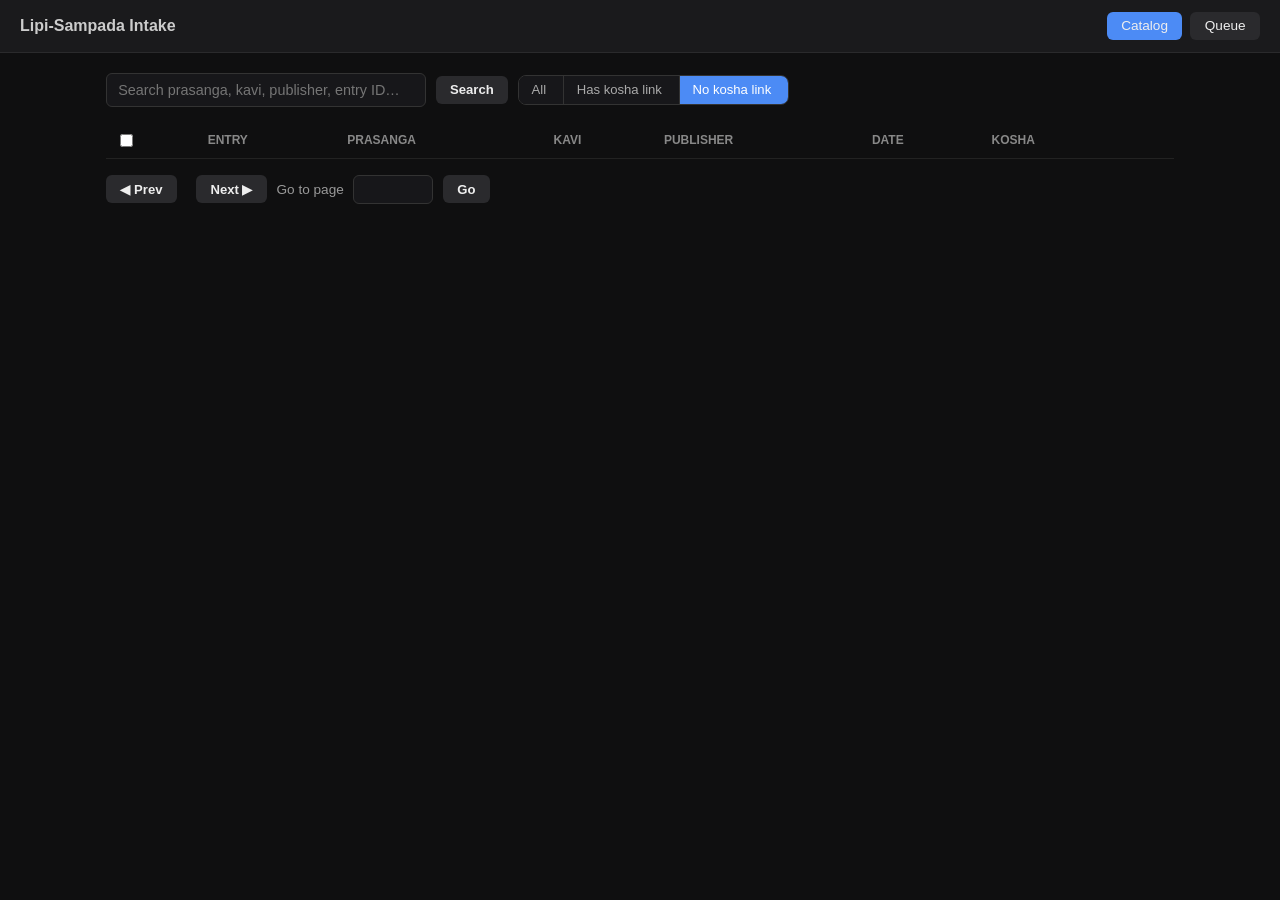
==== src/lipisampada/intake_static/index.html @ 929ddbeb "Add PDF intake/OCR queue app, multi-book review platform, and page editor - Phase A intake app: cata" ====
<!doctype html>
<html lang="en">
<head>
<meta charset="utf-8">
<meta name="viewport" content="width=device-width, initial-scale=1">
<title>Lipi-Sampada Intake</title>
<style>
  * { box-sizing: border-box; }
  body {
    font-family: -apple-system, "Segoe UI", sans-serif;
    background: #0f0f10; color: #eee; margin: 0;
  }
  header {
    display: flex; justify-content: space-between; align-items: center;
    padding: 0.75rem 1.25rem; background: #1a1a1c; border-bottom: 1px solid #2a2a2c;
  }
  header h1 { font-size: 1rem; margin: 0; color: #ccc; font-weight: 600; }
  nav { display: flex; gap: 0.5rem; }
  nav button {
    background: #2a2a2d; color: #eee; border: none; padding: 0.4rem 0.9rem;
    border-radius: 6px; cursor: pointer; font-size: 0.85rem;
  }
  nav button.active { background: #4c8bf5; }

  main { max-width: 1100px; margin: 0 auto; padding: 1.25rem 1rem 4rem; }
  section[hidden] { display: none; }
  header[hidden] { display: none; }

  input[type=text] {
    padding: 0.5rem 0.7rem; border-radius: 6px; border: 1px solid #333;
    background: #17171a; color: #eee; font-size: 0.9rem; width: 320px;
  }
  .btn {
    padding: 0.4rem 0.9rem; border-radius: 6px; border: none; cursor: pointer;
    font-size: 0.82rem; font-weight: 600; background: #2a2a2d; color: #eee;
  }
  .btn-primary { background: #4c8bf5; color: white; }
  .btn:disabled { opacity: 0.4; cursor: default; }

  table { width: 100%; border-collapse: collapse; margin-top: 1rem; font-size: 0.85rem; }
  th, td { text-align: left; padding: 0.5rem 0.6rem; border-bottom: 1px solid #222; }
  th { color: #888; font-weight: 600; font-size: 0.75rem; text-transform: uppercase; }
  tr:hover { background: #17171a; }

  .status-pill { padding: 0.15rem 0.55rem; border-radius: 999px; font-size: 0.72rem; background: #2a2a2d; }
  .status-pill.done { background: #173a1c; color: #7ee08a; }
  .status-pill.failed { background: #3a1a1a; color: #e08a8a; }
  .status-pill.awaiting_review, .status-pill.paused { background: #3a341a; color: #e0c060; }
  .status-pill.ocr_running, .status-pill.rasterizing, .status-pill.downloading { background: #1a3a4a; color: #7ab8ff; }

  #preview-modal, #progress-modal {
    position: fixed; inset: 0; background: rgba(0,0,0,0.75); display: flex;
    align-items: center; justify-content: center; z-index: 30;
  }
  #preview-modal[hidden], #progress-modal[hidden] { display: none; }
  .modal-card {
    background: #1a1a1c; border-radius: 10px; padding: 1rem; width: min(90vw, 900px);
    max-height: 90vh; overflow: auto;
  }
  .modal-card h2 { margin: 0 0 0.75rem; font-size: 1rem; }
  .modal-close { float: right; background: none; border: none; color: #999; font-size: 1.3rem; cursor: pointer; }
  #preview-frame { width: 100%; height: 70vh; border: none; border-radius: 6px; }

  #progress-grid { display: flex; flex-wrap: wrap; gap: 0.5rem; margin-top: 0.75rem; max-height: 60vh; overflow: auto; }
  .progress-thumb {
    width: 90px; cursor: pointer; border: 2px solid #333; border-radius: 6px; overflow: hidden;
    background: #000; position: relative;
  }
  .progress-thumb img { width: 100%; height: 110px; object-fit: cover; display: block; opacity: 0.55; }
  .progress-thumb.done img { opacity: 1; }
  .progress-thumb.done { border-color: #2f7d3f; }
  .progress-thumb .thumb-label { font-size: 0.65rem; text-align: center; padding: 0.15rem; color: #999; }
  .progress-thumb.done .thumb-label { color: #7ee08a; }
  #progress-summary { font-size: 0.85rem; color: #999; margin-bottom: 0.25rem; }
  #progress-text-panel {
    margin-top: 0.75rem; background: #17171a; border-radius: 8px; padding: 0.75rem; font-size: 0.95rem;
    max-height: 30vh; overflow: auto; white-space: pre-wrap;
  }
  #review-toolbar { display: flex; gap: 0.8rem; align-items: center; margin: 0.75rem 0; flex-wrap: wrap; font-size: 0.82rem; color: #999; }
  #review-toolbar label { display: flex; align-items: center; gap: 0.4rem; }
  #page-canvas { background: #333; border-radius: 6px; cursor: crosshair; max-width: 100%; }
  #review-pages-strip { display: flex; gap: 0.4rem; flex-wrap: wrap; margin-top: 0.75rem; }
  .page-thumb {
    flex: 0 0 auto; width: 44px; height: 44px; border-radius: 4px; border: 2px solid #333;
    display: flex; align-items: center; justify-content: center; font-size: 0.75rem; color: #999; cursor: pointer;
  }
  .page-thumb.approved { border-color: #2f7d3f; color: #7ee08a; background: rgba(47,125,63,0.12); }
  .page-thumb.current { border-color: #4c8bf5; color: #fff; }

  .filters { display: flex; gap: 0.6rem; align-items: center; flex-wrap: wrap; }
  .seg { display: inline-flex; border: 1px solid #333; border-radius: 8px; overflow: hidden; }
  .seg button { background: #17171a; color: #aaa; border: none; padding: 0.42rem 0.8rem; font-size: 0.82rem; cursor: pointer; border-right: 1px solid #333; }
  .seg button:last-child { border-right: none; }
  .seg button.active { background: #4c8bf5; color: #fff; }
  .seg button small { opacity: 0.75; margin-left: 0.25rem; }
  #bulk-bar { position: sticky; top: 0; z-index: 5; background: #1d2a44; border: 1px solid #2f4a7a; border-radius: 8px; padding: 0.5rem 0.8rem; margin-top: 0.8rem; display: flex; gap: 0.8rem; align-items: center; font-size: 0.85rem; }
  #bulk-bar[hidden] { display: none; }
  .pager { display: flex; gap: 0.6rem; align-items: center; margin-top: 1rem; font-size: 0.85rem; color: #999; flex-wrap: wrap; }
  .pager input { width: 5rem; padding: 0.35rem 0.5rem; }
  td.actions { white-space: nowrap; }
  #view-catalog td:nth-child(5), #view-catalog td:nth-child(4) { font-size: 0.76rem; color: #9a9aa0; max-width: 260px; }
  td.actions .btn { margin-right: 0.3rem; }
  .kosha-yes { color: #7ee08a; } .kosha-no { color: #666; }
  .src-tag { font-size: 0.65rem; color: #9aa; border: 1px solid #333; border-radius: 4px; padding: 0 0.3rem; margin-left: 0.3rem; }
  .btn-add { background: #1f4a2a; color: #7ee08a; }
  .nav-badge { background: #e0a030; color: #111; border-radius: 999px; padding: 0 0.45rem; margin-left: 0.4rem; font-size: 0.72rem; font-weight: 700; }
  .nav-badge[hidden] { display: none; }
  #queue-banner { background: #3a341a; border: 1px solid #6a5a20; color: #f0d070; border-radius: 8px; padding: 0.6rem 0.9rem; margin-bottom: 0.8rem; font-size: 0.88rem; display: flex; gap: 0.8rem; align-items: center; }
  #queue-banner[hidden] { display: none; }
  #preview-links { display: flex; gap: 0.5rem; margin-bottom: 0.6rem; }
  #preview-links .btn.active { background: #4c8bf5; color: #fff; }
  /* #view-editor is a full page (not a popup): shown in place of <header>/<main>, which are
     hidden while it's open, so it gets the entire browser viewport. */
  #view-editor { display: flex; flex-direction: column; height: 100vh; }
  #view-editor[hidden] { display: none; }
  .ed-topbar {
    display: flex; align-items: center; gap: 0.9rem; padding: 0.6rem 1rem; background: #1a1a1c;
    border-bottom: 1px solid #2a2a2c; flex-wrap: wrap;
  }
  .ed-topbar h2 { margin: 0; font-size: 0.95rem; flex: 1 1 auto; min-width: 0; overflow: hidden; text-overflow: ellipsis; white-space: nowrap; }
  /* page strip: a full-width bar pinned to the bottom, not squeezed into the top bar */
  #review-pages-strip {
    display: flex; gap: 0.3rem; flex-wrap: nowrap; overflow-x: auto; flex: 0 0 auto;
    padding: 0.5rem 1rem; background: #1a1a1c; border-top: 1px solid #2a2a2c;
  }
  .ed-toolbar {
    display: flex; gap: 1.1rem; flex-wrap: wrap; align-items: center; padding: 0.55rem 1rem;
    background: #17171a; border-bottom: 1px solid #262629;
  }
  .ed-tool-group { display: flex; gap: 0.35rem; align-items: center; flex-wrap: wrap; }
  .ed-tool-label { font-size: 0.7rem; color: #8a8a90; text-transform: uppercase; letter-spacing: 0.04em; margin-right: 0.15rem; }
  .ed-toolbar .btn, .ed-toolbar #region-list .chip-btn { font-size: 0.78rem; padding: 0.3rem 0.6rem; }
  .ed-spin-btn { padding: 0.3rem 0.5rem; line-height: 1; }
  #crop-angle-label { font-size: 0.78rem; color: #ccc; min-width: 3.2em; text-align: center; display: inline-block; }
  #region-list { display: flex; flex-wrap: wrap; gap: 0.3rem; }
  .chip-btn { background: #24242a; color: #ddd; border: 1px solid #333; border-radius: 6px; cursor: pointer; }
  .chip-btn.active { background: #1d3a6e; border-color: #4c8bf5; color: #fff; }
  .chip-btn small { color: #9aa; }
  .ed-body { flex: 1 1 auto; display: flex; align-items: stretch; min-height: 0; gap: 0.5rem; padding: 0.6rem; }
  .ed-nav-btn {
    flex: 0 0 auto; width: 3rem; align-self: stretch; border: none; border-radius: 8px;
    background: #17171a; color: #8fa0c8; font-size: 1.4rem; cursor: pointer;
  }
  .ed-nav-btn:hover:not(:disabled) { background: #1d2a44; color: #fff; }
  .ed-nav-btn:disabled { opacity: 0.3; cursor: default; }
  #ed-canvas-col { flex: 1 1 auto; min-width: 220px; display: flex; flex-direction: column; align-items: center; overflow: auto; }
  .ed-hint { font-size: 0.78rem; color: #8a8a90; margin-bottom: 0.4rem; align-self: flex-start; }
  #ed-canvas-col canvas { touch-action: none; }
  /* The boundary between the canvas and the right panel is a dedicated drag handle (.ed-splitter),
     not just a resize grip on the panel's corner - grab it anywhere along its height. It sets
     #ed-right-resize's width directly and re-fits the canvas (editor.js), so both sides settle at
     whatever split feels comfortable. */
  .ed-splitter { flex: 0 0 7px; align-self: stretch; cursor: col-resize; position: relative; background: #17171a; border-radius: 3px; }
  .ed-splitter:hover, .ed-splitter.dragging { background: #2a3f66; }
  .ed-splitter::after { content: ""; position: absolute; left: 50%; top: 50%; transform: translate(-50%, -50%); width: 2px; height: 28px; background: #444; border-radius: 2px; }
  .ed-splitter:hover::after, .ed-splitter.dragging::after { background: #7ab8ff; }
  /* Three layers, each with one job (Chromium will not let you drag-resize an element that is
     itself a flex item, so the resize target can't be .ed-right directly):
       .ed-right         - the flex item; sizes itself to whatever .ed-right-resize currently is
       .ed-right-resize  - a plain block, NOT a flex item - the splitter (and its own corner grip)
                           set this element's width/size directly
       .ed-right-inner   - the scrolling content, kept separate so its scrollbar can't compete with
                           the resize grip for the same corner pixels (same split the review app
                           uses between #page-panel and #page-panel-body) */
  .ed-right { flex: 0 0 auto; }
  .ed-right-resize { width: 480px; min-width: 280px; max-width: 1000px; height: 100%; overflow: hidden; resize: horizontal; }
  .ed-right-inner { display: flex; flex-direction: column; gap: 0.7rem; height: 100%; overflow-y: auto; overflow-x: hidden; padding-right: 0.3rem; }
  @media (max-width: 1000px) {
    .ed-body { flex-direction: column; }
    .ed-nav-btn { width: auto; align-self: center; padding: 0.4rem 1rem; }
    .ed-splitter { display: none; }
    .ed-right-resize { resize: none !important; width: auto !important; max-width: none !important; height: auto !important; }
  }
  .ed-block { background: #17171a; border: 1px solid #262629; border-radius: 8px; padding: 0.6rem 0.7rem; }
  .ed-block h3 { margin: 0 0 0.45rem; font-size: 0.78rem; color: #9a9aa2; text-transform: uppercase; letter-spacing: 0.04em; font-weight: 600; }
  .ed-block h3 small { text-transform: none; letter-spacing: 0; color: #e0c060; margin-left: 0.4rem; }
  .ed-row { display: flex; flex-wrap: wrap; gap: 0.35rem; margin-top: 0.4rem; }
  .ed-row .btn { font-size: 0.78rem; padding: 0.3rem 0.6rem; }
  /* Dark, not white: the page image itself is usually white paper, so a white box made it
     impossible to tell resized-but-empty space from the image growing to fill it. The image
     keeps its own border/shadow so its actual edges are always obvious against the dark box. */
  #preview-box {
    background: #232327; border-radius: 6px; min-height: 200px; min-width: 260px; height: 480px; max-height: 80vh;
    overflow: hidden; text-align: center; position: relative; resize: both;
    display: flex; align-items: center; justify-content: center;
  }
  #preview-box img { max-width: 100%; max-height: 100%; width: auto; height: auto; display: block; background: #fff; box-shadow: 0 0 0 1px #48484e, 0 4px 16px rgba(0,0,0,0.45); }
  #preview-box.loading::after { content: "updating…"; position: absolute; top: 4px; right: 6px; font-size: 0.7rem; color: #555; background: rgba(255,255,255,0.85); padding: 0 0.3rem; border-radius: 4px; }
  #preview-size { font-size: 0.7rem; color: #777; margin-top: 0.25rem; }
  .enh-row { display: grid; grid-template-columns: 5.6rem 1fr 2.6rem; gap: 0.4rem; align-items: center; font-size: 0.8rem; color: #aaa; margin: 0.25rem 0; }
  .enh-row[hidden] { display: none; }
  .enh-row input[type=range] { width: 100%; }
  .enh-row select { grid-column: 2 / 4; background: #141415; color: #eee; border: 1px solid #333; border-radius: 6px; padding: 0.3rem; }
  .ed-actions { display: flex; flex-direction: column; gap: 0.4rem; }
  #toast {
    position: fixed; bottom: 1.25rem; left: 50%; transform: translateX(-50%);
    background: #2a2a2d; color: #eee; padding: 0.6rem 1.1rem; border-radius: 8px;
    font-size: 0.85rem; opacity: 0; transition: opacity 0.2s; pointer-events: none; z-index: 40;
  }
  #toast.show { opacity: 1; }
</style>
</head>
<body>

<header>
  <h1>Lipi-Sampada Intake</h1>
  <nav>
    <button id="nav-catalog" class="active">Catalog</button>
    <button id="nav-queue">Queue<span class="nav-badge" id="queue-badge" hidden></span></button>
  </nav>
</header>

<main>
  <section id="view-catalog">
    <div class="filters">
      <input type="text" id="catalog-search" placeholder="Search prasanga, kavi, publisher, entry ID…">
      <button class="btn" id="catalog-search-btn">Search</button>
      <div class="seg" id="kosha-seg">
        <button data-kosha="any">All<small></small></button>
        <button data-kosha="has">Has kosha link<small></small></button>
        <button data-kosha="none" class="active">No kosha link<small></small></button>
      </div>
    </div>
    <div id="bulk-bar" hidden><span id="bulk-count"></span><button class="btn btn-primary" id="bulk-add">Add selected to queue</button><button class="btn" id="bulk-clear">Clear</button></div>
    <table>
      <thead><tr><th><input type="checkbox" id="select-all" title="Select all on this page"></th><th>Entry</th><th>Prasanga</th><th>Kavi</th><th>Publisher</th><th>Date</th><th>Kosha</th><th></th></tr></thead>
      <tbody id="catalog-rows"></tbody>
    </table>
    <div class="pager"><button class="btn" id="pg-prev">◀ Prev</button><span id="pg-range"></span><button class="btn" id="pg-next">Next ▶</button>
      <span>Go to page</span><input type="text" id="pg-goto" inputmode="numeric"><button class="btn" id="pg-go">Go</button></div>
  </section>

  <section id="view-queue" hidden>
    <div id="queue-banner" hidden><span id="queue-banner-text"></span><button class="btn btn-primary" id="queue-banner-btn">Review pages</button></div>
    <table>
      <thead><tr><th>#</th><th>Book</th><th>Status</th><th>Pages</th><th>Reviewed</th><th></th></tr></thead>
      <tbody id="queue-rows"></tbody>
    </table>
  </section>
</main>

<div id="progress-modal" hidden>
  <div class="modal-card" style="width:min(95vw, 1000px);">
    <button class="modal-close" id="progress-close">&times;</button>
    <h2 id="progress-title"></h2>
    <div id="progress-summary"></div>
    <div id="progress-grid"></div>
    <div id="progress-text-panel" hidden></div>
  </div>
</div>

<div id="preview-modal" hidden>
  <div class="modal-card">
    <button class="modal-close" id="preview-close">&times;</button>
    <h2 id="preview-title"></h2>
    <div id="preview-links"><button class="btn" id="pv-prati">Prati sangraha</button><button class="btn" id="pv-kosha">Kosha</button></div>
    <iframe id="preview-frame"></iframe>
    <div style="margin-top:0.75rem;">
      <button class="btn btn-primary" id="preview-enqueue">Add to queue</button>
    </div>
  </div>
</div>

<section id="view-editor" hidden>
  <div class="ed-topbar">
    <button class="btn" id="review-close">&larr; Back to queue</button>
    <h2 id="review-title"></h2>
  </div>
  <div class="ed-toolbar">
    <div class="ed-tool-group">
      <span class="ed-tool-label">Crop type</span>
      <div class="seg" id="crop-mode-seg">
        <button type="button" id="mode-simple" class="active">Simple crop</button>
        <button type="button" id="mode-freeform">Free-form / curved</button>
      </div>
      <button class="btn" id="draw-rect">Draw new rectangle</button>
    </div>
    <div class="ed-tool-group">
      <span class="ed-tool-label">Straighten</span>
      <button class="btn" id="auto-crop">Auto-crop</button><button class="btn" id="auto-dewarp">Auto-dewarp</button>
      <button class="btn" id="reset-curve">Reset curves</button><button class="btn" id="rot-left">⟲ 90°</button><button class="btn" id="rot-right">⟳ 90°</button>
    </div>
    <div class="ed-tool-group">
      <span class="ed-tool-label">Crop angle</span>
      <button class="btn ed-spin-btn" id="rot-fine-up" title="Nudge this crop's angle">&#9650;</button>
      <span id="crop-angle-label">0.0&deg;</span>
      <button class="btn ed-spin-btn" id="rot-fine-down" title="Nudge this crop's angle the other way">&#9660;</button>
    </div>
    <div class="ed-tool-group">
      <span class="ed-tool-label">Crops on this page</span>
      <div id="region-list"></div>
      <button class="btn" id="add-crop">+ Add crop</button><button class="btn" id="split-two">Split in 2</button>
      <button class="btn" id="crop-up" title="Earlier in reading order">↑</button><button class="btn" id="crop-down" title="Later in reading order">↓</button>
      <button class="btn" id="crop-delete">Delete</button>
    </div>
  </div>
  <div class="ed-body">
    <button class="ed-nav-btn" id="ed-prev" title="Previous page">&#10094;</button>
    <div id="ed-canvas-col">
      <div class="ed-hint" id="ed-hint"></div>
      <canvas id="page-canvas" width="800" height="600"></canvas>
    </div>
    <button class="ed-nav-btn" id="ed-next" title="Next page">&#10095;</button>
    <div class="ed-splitter" id="ed-splitter" title="Drag to resize"></div>
    <div class="ed-right"><div class="ed-right-resize" id="ed-right-resize"><div class="ed-right-inner">
        <section class="ed-block">
          <h3>Result (what OCR will read) <small id="preview-note"></small></h3>
          <div id="preview-box"><img id="preview-img" alt="preview of the active crop"></div>
          <div id="preview-size"></div>
        </section>
        <section class="ed-block">
          <h3>Prepare for OCR</h3>
          <div class="enh-row"><span>Brightness</span><input type="range" id="enh-brightness" min="-100" max="100" step="1"><span id="lbl-brightness"></span></div>
          <div class="enh-row"><span>Contrast</span><input type="range" id="enh-contrast" min="50" max="250" step="5"><span id="lbl-contrast"></span></div>
          <div class="enh-row"><span>Black &amp; white</span>
            <select id="enh-binarize"><option value="off">Off (keep greys)</option><option value="global">Threshold</option><option value="otsu">Automatic (Otsu)</option><option value="adaptive">Adaptive (uneven lighting)</option></select></div>
          <div class="enh-row" id="row-threshold" hidden><span>Threshold</span><input type="range" id="enh-threshold" min="0" max="255" step="1"><span id="lbl-threshold"></span></div>
          <div id="row-adaptive" hidden>
            <div class="enh-row"><span>Window</span><input type="range" id="enh-block" min="11" max="151" step="2"><span id="lbl-block"></span></div>
            <div class="enh-row"><span>Bias</span><input type="range" id="enh-c" min="0" max="40" step="1"><span id="lbl-c"></span></div>
          </div>
          <div class="ed-row"><button class="btn" id="reset-enhance">Reset</button></div>
        </section>
        <div class="ed-actions">
          <button class="btn btn-primary" id="accept-next">Accept &amp; next</button>
          <button class="btn" id="accept-all">Accept all remaining auto-crops</button>
        </div>
    </div></div></div>
  </div>
  <div id="review-pages-strip"></div>
</section>

<div id="toast"></div>

<script src="editor.js"></script>
<script>
function toast(msg) {
  const t = document.getElementById("toast");
  t.textContent = msg;
  t.classList.add("show");
  setTimeout(() => t.classList.remove("show"), 1800);
}
function esc(s) {
  const d = document.createElement("div");
  d.textContent = s == null ? "" : s;
  return d.innerHTML;
}

/* ---------------- nav ---------------- */
function showView(name) {
  document.getElementById("view-catalog").hidden = name !== "catalog";
  document.getElementById("view-queue").hidden = name !== "queue";
  document.getElementById("nav-catalog").classList.toggle("active", name === "catalog");
  document.getElementById("nav-queue").classList.toggle("active", name === "queue");
  if (name === "queue") loadQueue();
}
document.getElementById("nav-catalog").onclick = () => showView("catalog");
document.getElementById("nav-queue").onclick = () => showView("queue");

/* ---------------- catalog ---------------- */
let previewEntry = null;
const cat = { kosha: "none", offset: 0, limit: 50, total: 0, entries: [], selected: new Set() };
const QUEUE_LABEL = { queued: "queued", downloading: "downloading", downloaded: "downloading", rasterizing: "rasterizing",
  awaiting_review: "awaiting review", approved: "approved", ocr_running: "OCR running", paused: "OCR paused", done: "done", failed: "failed" };

async function loadCatalog() {
  const search = document.getElementById("catalog-search").value.trim();
  const r = await fetch(`/api/catalog?search=${encodeURIComponent(search)}&kosha=${cat.kosha}&limit=${cat.limit}&offset=${cat.offset}`);
  const data = await r.json();
  cat.total = data.total; cat.entries = data.entries;
  document.querySelectorAll("#kosha-seg button").forEach(b => {
    b.classList.toggle("active", b.dataset.kosha === cat.kosha);
    b.querySelector("small").textContent = ` ${data.counts[b.dataset.kosha]}`;
  });
  renderCatalog();
}

function renderCatalog() {
  const rows = document.getElementById("catalog-rows");
  rows.innerHTML = cat.entries.map(e => {
    const queueable = e.can_queue && !e.queue_status;
    const action = e.queue_status
      ? `<span class="status-pill ${e.queue_status}">${QUEUE_LABEL[e.queue_status] || e.queue_status}</span>`
      : e.can_queue ? `<button class="btn btn-add" data-add="${e.id}">Add to queue</button>`
      : `<button class="btn" disabled title="The prati link is not a Drive, archive.org or PDF link">Cannot queue</button>`;
    return `
    <tr>
      <td>${queueable ? `<input type="checkbox" data-sel="${e.id}" ${cat.selected.has(e.id) ? "checked" : ""}>` : ""}</td>
      <td>${esc(e.entry_id)}</td>
      <td>${esc(e.prasanga_name)}</td>
      <td>${esc(e.kavi_name)}</td>
      <td>${esc(e.publisher_name)}</td>
      <td>${esc(e.publish_date_kannada || e.publish_date_english)}</td>
      <td class="${e.has_kosha ? "kosha-yes" : "kosha-no"}">${e.has_kosha ? "✓" : "—"}</td>
      <td class="actions">
        <button class="btn" data-prati="${e.id}" ${e.preview_url ? "" : "disabled"}>Preview prati sangraha${e.prati_kind === "archive" ? '<span class="src-tag">archive.org</span>' : ""}</button>
        <button class="btn" data-kosha-btn="${e.id}" ${e.has_kosha ? "" : 'disabled title="No kosha link"'}>Preview kosha</button>
        ${action}
      </td>
    </tr>`;
  }).join("") || `<tr><td colspan="8" style="color:#888;padding:2rem;text-align:center">No books match.</td></tr>`;

  const byId = (id) => cat.entries.find(e => String(e.id) === String(id));
  rows.querySelectorAll("[data-prati]").forEach(b => b.onclick = () => openPreview(byId(b.dataset.prati), "prati"));
  rows.querySelectorAll("[data-kosha-btn]").forEach(b => b.onclick = () => openPreview(byId(b.dataset.koshaBtn), "kosha"));
  rows.querySelectorAll("[data-add]").forEach(b => b.onclick = () => addOne(parseInt(b.dataset.add, 10)));
  rows.querySelectorAll("[data-sel]").forEach(c => c.onchange = () => {
    const id = parseInt(c.dataset.sel, 10);
    c.checked ? cat.selected.add(id) : cat.selected.delete(id);
    updateBulkBar();
  });

  const from = cat.total ? cat.offset + 1 : 0, to = Math.min(cat.offset + cat.limit, cat.total);
  const pages = Math.max(1, Math.ceil(cat.total / cat.limit));
  document.getElementById("pg-range").textContent = `${from}–${to} of ${cat.total.toLocaleString()} · page ${Math.floor(cat.offset / cat.limit) + 1} of ${pages}`;
  document.getElementById("pg-prev").disabled = cat.offset === 0;
  document.getElementById("pg-next").disabled = cat.offset + cat.limit >= cat.total;
  document.getElementById("select-all").checked = false;
  updateBulkBar();
}

function updateBulkBar() {
  const n = cat.selected.size;
  document.getElementById("bulk-bar").hidden = n === 0;
  document.getElementById("bulk-count").textContent = `${n} selected`;
}

async function postQueue(url, body) {
  const r = await fetch(url, { method: "POST", headers: { "Content-Type": "application/json" }, body: JSON.stringify(body) });
  const data = await r.json().catch(() => ({}));
  if (!r.ok) throw new Error(data.detail || "Could not queue");
  return data;
}
async function addOne(id) {
  try {
    const r = await postQueue("/api/queue", { catalog_entry_id: id });
    toast(r.outcome === "added" ? "Added to queue" : "Already in the queue");
    cat.selected.delete(id);
    await loadCatalog(); refreshQueueBadge();
  } catch (e) { toast(e.message); }
}
document.getElementById("bulk-add").onclick = async () => {
  try {
    const r = await postQueue("/api/queue/bulk", { catalog_entry_ids: [...cat.selected] });
    const bits = [`Added ${r.added.length}`];
    if (r.already_queued.length) bits.push(`${r.already_queued.length} already queued`);
    if (r.unsupported.length) bits.push(`${r.unsupported.length} cannot be queued`);
    toast(bits.join(" · "));
    cat.selected.clear();
    await loadCatalog(); refreshQueueBadge();
  } catch (e) { toast(e.message); }
};
document.getElementById("bulk-clear").onclick = () => { cat.selected.clear(); renderCatalog(); };
document.getElementById("select-all").onchange = (e) => {
  const on = e.target.checked;
  cat.entries.filter(x => x.can_queue && !x.queue_status).forEach(x => on ? cat.selected.add(x.id) : cat.selected.delete(x.id));
  renderCatalog();
  document.getElementById("select-all").checked = on;
};

document.querySelectorAll("#kosha-seg button").forEach(b => b.onclick = () => { cat.kosha = b.dataset.kosha; cat.offset = 0; cat.selected.clear(); loadCatalog(); });
const runSearch = () => { cat.offset = 0; cat.selected.clear(); loadCatalog(); };
document.getElementById("catalog-search-btn").onclick = runSearch;
document.getElementById("catalog-search").addEventListener("keydown", (e) => { if (e.key === "Enter") runSearch(); });
document.getElementById("pg-prev").onclick = () => { cat.offset = Math.max(0, cat.offset - cat.limit); loadCatalog(); };
document.getElementById("pg-next").onclick = () => { cat.offset += cat.limit; loadCatalog(); };
const gotoPage = () => {
  const n = parseInt(document.getElementById("pg-goto").value, 10);
  const pages = Math.max(1, Math.ceil(cat.total / cat.limit));
  if (n >= 1 && n <= pages) { cat.offset = (n - 1) * cat.limit; loadCatalog(); } else { toast(`Enter a page from 1 to ${pages}`); }
};
document.getElementById("pg-go").onclick = gotoPage;
document.getElementById("pg-goto").addEventListener("keydown", (e) => { if (e.key === "Enter") gotoPage(); });

function showPreviewPane(which) {
  const e = previewEntry;
  const url = which === "kosha" ? e.kosha_preview_url : e.preview_url;
  document.getElementById("preview-frame").src = url || "";
  document.getElementById("pv-prati").classList.toggle("active", which === "prati");
  document.getElementById("pv-kosha").classList.toggle("active", which === "kosha");
}
function openPreview(entry, which = "prati") {
  previewEntry = entry;
  document.getElementById("preview-title").textContent = `${entry.entry_id} — ${entry.prasanga_name || ""}`;
  document.getElementById("pv-kosha").disabled = !entry.has_kosha;
  document.getElementById("preview-enqueue").hidden = !entry.can_queue || !!entry.queue_status;
  showPreviewPane(which);
  document.getElementById("preview-modal").hidden = false;
}
document.getElementById("pv-prati").onclick = () => showPreviewPane("prati");
document.getElementById("pv-kosha").onclick = () => showPreviewPane("kosha");
document.getElementById("preview-close").onclick = () => { document.getElementById("preview-modal").hidden = true; document.getElementById("preview-frame").src = ""; };
document.getElementById("preview-enqueue").onclick = async () => {
  if (!previewEntry) return;
  try {
    const r = await postQueue("/api/queue", { catalog_entry_id: previewEntry.id });
    toast(r.outcome === "added" ? "Added to queue" : "Already in the queue");
    document.getElementById("preview-modal").hidden = true;
    document.getElementById("preview-frame").src = "";
    await loadCatalog(); refreshQueueBadge();
  } catch (e) { toast(e.message); }
};

/* ---------------- queue ---------------- */
let queuePollTimer = null;

async function loadQueue() {
  const r = await fetch("/api/queue");
  const data = await r.json();
  const rows = document.getElementById("queue-rows");
  rows.innerHTML = data.items.map(it => `
    <tr>
      <td>${it.id}</td>
      <td>${esc(it.title)} <span style="color:#666">(${esc(it.book_id)})</span></td>
      <td><span class="status-pill ${it.status}">${it.status.replaceAll("_"," ")}</span>${it.error ? ` <span style="color:#e08a8a">— ${esc(it.error)}</span>` : ""}
        ${it.status === "done" ? `<span class="status-pill ${it.publish_status === "published" ? "done" : it.publish_status === "failed" ? "failed" : ""}" title="${esc(it.publish_error || "")}">review platform: ${esc(it.publish_status || "pending")}</span>` : ""}</td>
      <td>${it.page_count ?? "—"}</td>
      <td>${it.reviewed_page_count ?? 0}</td>
      <td>
        ${it.status === "awaiting_review" ? `<button class="btn btn-primary" data-review="${it.id}">Review pages</button>` : ""}
        ${it.status === "ocr_running" ? `<button class="btn" data-pause="${it.id}">Pause OCR</button>` : ""}
        ${it.status === "paused" ? `<button class="btn btn-primary" data-resume="${it.id}">Resume OCR</button>` : ""}
        ${["ocr_running", "paused", "done", "failed"].includes(it.status) && it.run_dir ? `<button class="btn" data-progress="${it.id}">View progress / fix pages</button>` : ""}
        ${it.status === "failed" ? `<button class="btn" data-retry="${it.id}">Retry</button>` : ""}
        ${it.status === "done" ? (it.publish_status === "publishing"
          ? `<button class="btn" disabled>Publishing…</button>`
          : `<button class="btn btn-primary" data-publish="${it.id}">${
              it.publish_status === "failed" ? "Retry publish"
              : it.publish_status === "published" ? "Re-publish"
              : it.publish_status === "skipped" ? "Publish to review app"
              : "Add to review app"
            }</button>`) : ""}
      </td>
    </tr>
  `).join("");
  rows.querySelectorAll("button[data-review]").forEach(btn => {
    btn.onclick = () => openReview(parseInt(btn.dataset.review, 10));
  });
  rows.querySelectorAll("button[data-progress]").forEach(btn => {
    btn.onclick = () => openProgress(parseInt(btn.dataset.progress, 10));
  });
  for (const [attr, action, msg] of [["pause", "pause", "Pausing after the current snippet…"], ["resume", "resume", "Resuming…"]]) {
    rows.querySelectorAll(`button[data-${attr}]`).forEach(btn => {
      btn.onclick = async () => {
        btn.disabled = true;
        const r = await fetch(`/api/queue/${btn.dataset[attr]}/${action}`, { method: "POST" });
        if (r.ok) { toast(msg); loadQueue(); } else { toast((await r.json().catch(() => ({}))).detail || "Could not " + action); btn.disabled = false; }
      };
    });
  }
  rows.querySelectorAll("button[data-publish]").forEach(btn => {
    btn.onclick = async () => {
      const r = await fetch(`/api/queue/${btn.dataset.publish}/publish`, { method: "POST" });
      if (r.ok) { toast("Publishing…"); loadQueue(); } else { toast("Could not publish"); }
    };
  });
  rows.querySelectorAll("button[data-retry]").forEach(btn => {
    btn.onclick = async () => {
      const r = await fetch(`/api/queue/${btn.dataset.retry}/retry`, { method: "POST" });
      if (r.ok) { toast("Retrying…"); loadQueue(); } else { toast("Could not retry"); }
    };
  });
  updateQueueBanner(data.items);
  clearTimeout(queuePollTimer);
  if (!document.getElementById("view-queue").hidden) queuePollTimer = setTimeout(loadQueue, 3000);
}

function updateQueueBanner(items) {
  const waiting = items.filter(i => i.status === "awaiting_review");
  const badge = document.getElementById("queue-badge");
  badge.hidden = waiting.length === 0; badge.textContent = waiting.length;
  const banner = document.getElementById("queue-banner");
  banner.hidden = waiting.length === 0;
  if (waiting.length) {
    document.getElementById("queue-banner-text").textContent =
      `${waiting.length} book${waiting.length === 1 ? " is" : "s are"} waiting for you to check the page crops (crop, rotate, split spreads).`;
    document.getElementById("queue-banner-btn").onclick = () => openReview(waiting[0].id);
  }
}
async function refreshQueueBadge() {
  try { updateQueueBanner((await (await fetch("/api/queue")).json()).items); } catch (e) { /* server restarting */ }
}
setInterval(refreshQueueBadge, 6000);

/* ---------------- OCR progress view ---------------- */
let progressItemId = null;
let progressPollTimer = null;

function parsePageFilename(filename) {
  // matches layout.FILENAME_PATTERN: IMG_<date>_<page>_<side>.png
  const m = filename.match(/IMG_\d+_(\d+)_(\w+)\.png$/);
  return m ? { page_number: parseInt(m[1], 10), side: m[2] } : null;
}

async function openProgress(itemId) {
  progressItemId = itemId;
  document.getElementById("progress-modal").hidden = false;
  document.getElementById("progress-text-panel").hidden = true;
  await refreshProgress();
}
document.getElementById("progress-close").onclick = () => {
  document.getElementById("progress-modal").hidden = true;
  clearTimeout(progressPollTimer);
  loadQueue();
};

async function refreshProgress() {
  if (progressItemId == null || document.getElementById("progress-modal").hidden) return;
  const r = await fetch(`/api/queue/${progressItemId}/progress`);
  const data = await r.json();
  document.getElementById("progress-title").textContent = `${data.book_id} — OCR progress`;
  const snippetNote = data.current_snippet_total
    ? ` (page ${data.processed_page_count + 1}: snippet ${data.current_snippet_index}/${data.current_snippet_total})`
    : "";
  progressData = data;
  const re = data.reocr;
  const reNote = re ? (re.state === "running" ? ` — re-reading page ${re.page}…` : re.state === "done" ? ` — ${re.message}` : ` — re-read failed: ${re.message}`) : "";
  document.getElementById("progress-summary").textContent =
    `${data.processed_page_count} / ${data.page_count || "?"} pages processed${snippetNote} — ${data.status.replaceAll("_", " ")}${reNote}`;

  const grid = document.getElementById("progress-grid");
  grid.innerHTML = data.pages.map(filename => {
    const parsed = parsePageFilename(filename);
    const key = parsed ? `${parsed.page_number}_${parsed.side}` : null;
    const done = key && data.records_by_page[key];
    return `
      <div class="progress-thumb ${done ? "done" : ""}" data-filename="${esc(filename)}" data-key="${esc(key || "")}">
        <img src="/output/${data.book_id}/pages/${encodeURIComponent(filename)}" loading="lazy">
        <div class="thumb-label">${done ? "✓ " : ""}${esc(filename.replace(/^IMG_\d+_/, "").replace(/\.png$/, ""))}</div>
      </div>
    `;
  }).join("");
  grid.querySelectorAll(".progress-thumb").forEach(el => {
    el.onclick = () => showPageText(data.records_by_page[el.dataset.key] || [], el.dataset.filename);
  });
  if (!document.getElementById("progress-text-panel").hidden && progressShown) showPageText(data.records_by_page[progressShown.key] || [], progressShown.filename, true);

  clearTimeout(progressPollTimer);
  if (data.status === "ocr_running" || (re && re.state === "running")) progressPollTimer = setTimeout(refreshProgress, 3000);
}

let progressData = null, progressShown = null;

function showPageText(records, filename, refreshOnly) {
  const parsed = parsePageFilename(filename);
  progressShown = { key: parsed ? `${parsed.page_number}_${parsed.side}` : "", filename };
  const panel = document.getElementById("progress-text-panel");
  panel.hidden = false;
  const busy = progressData && (progressData.status === "ocr_running" || (progressData.reocr && progressData.reocr.state === "running"));
  const fixBtn = parsed ? `<button class="btn btn-primary" id="fix-page-btn" ${busy ? "disabled" : ""}
      title="${busy ? "Pause the OCR (or wait for the re-read) first" : "Re-crop, straighten or adjust brightness, then read this page again"}">Re-crop / enhance &amp; re-OCR page ${parsed.page_number}</button>` : "";
  panel.innerHTML = `<b>${esc(filename)}</b> ${fixBtn}${busy ? ` <span style="color:#888">(pause the OCR to fix a page)</span>` : ""}<br><br>` +
    (records.length ? records.map(r => `<div style="margin-bottom:0.6rem;">${esc((r.refined && r.refined.text) || r.easyocr.text)}</div>`).join("")
                    : `<i style="color:#888">not read yet</i>`);
  const b = document.getElementById("fix-page-btn");
  if (b && !busy) b.onclick = () => {
    document.getElementById("progress-modal").hidden = true;
    clearTimeout(progressPollTimer);
    openReview(progressItemId, parsed.page_number - 1, true);
  };
}

const initialEdit = edParseHash();
if (initialEdit) {
  openReview(initialEdit.itemId, initialEdit.idx, false, true).catch(() => {
    toast("Could not reopen that page - it may no longer exist");
    location.hash = "";
    showView("queue");
  });
} else {
  showView("catalog");
  loadCatalog();
}
</script>
</body>
</html>
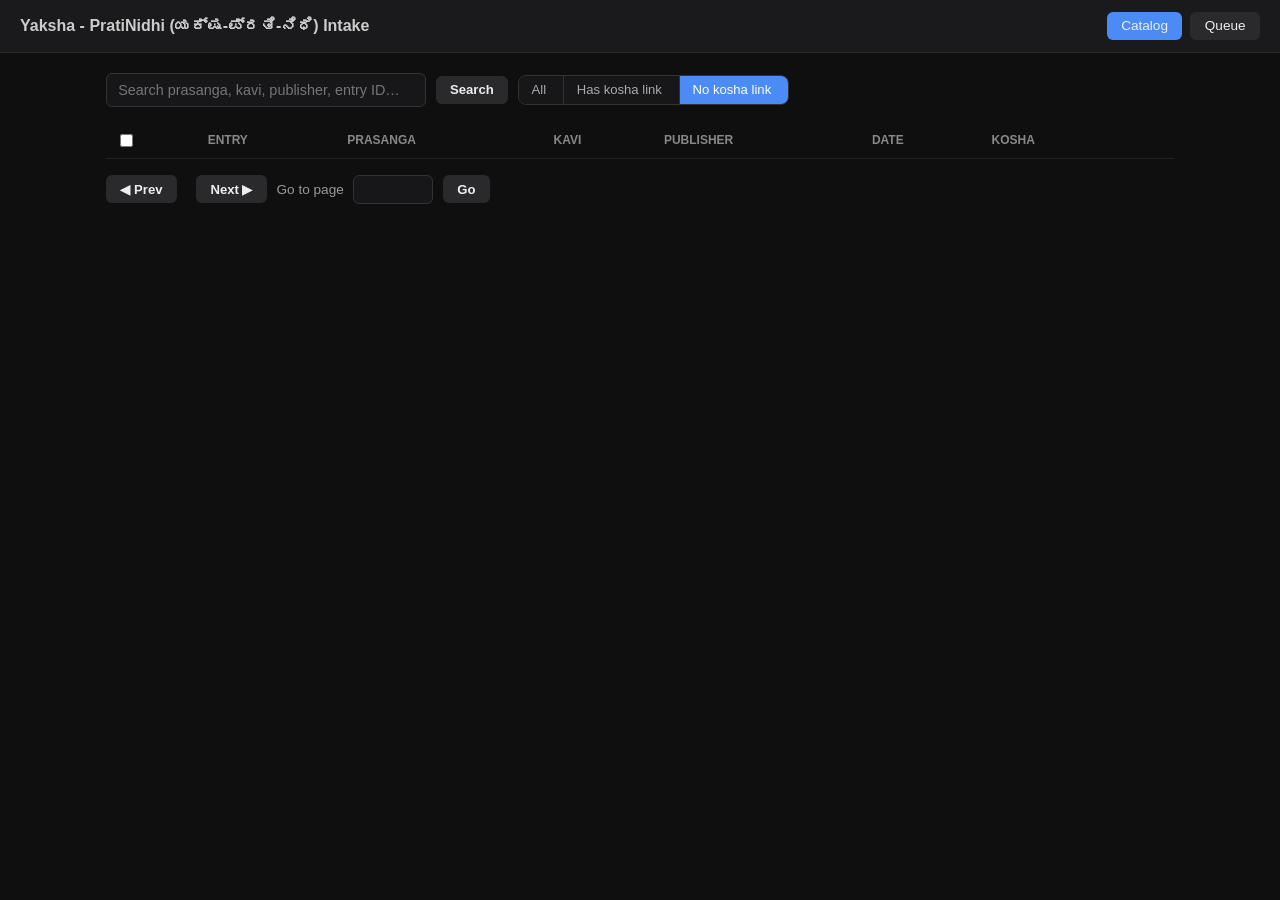
==== commit 63eff924: "Fix silently-incomplete OCR runs, rebrand pages, flag suggestions in amber - pipeline.run_book now r" ====
--- a/src/lipisampada/intake_static/index.html
+++ b/src/lipisampada/intake_static/index.html
@@ -3,7 +3,7 @@
 <head>
 <meta charset="utf-8">
 <meta name="viewport" content="width=device-width, initial-scale=1">
-<title>Lipi-Sampada Intake</title>
+<title>Yaksha - PratiNidhi (ಯಕ್ಷ-ಪ್ರತಿ-ನಿಧಿ) Intake</title>
 <style>
   * { box-sizing: border-box; }
   body {
@@ -203,7 +203,7 @@
 <body>
 
 <header>
-  <h1>Lipi-Sampada Intake</h1>
+  <h1>Yaksha - PratiNidhi (ಯಕ್ಷ-ಪ್ರತಿ-ನಿಧಿ) Intake</h1>
   <nav>
     <button id="nav-catalog" class="active">Catalog</button>
     <button id="nav-queue">Queue<span class="nav-badge" id="queue-badge" hidden></span></button>
@@ -232,6 +232,7 @@
 
   <section id="view-queue" hidden>
     <div id="queue-banner" hidden><span id="queue-banner-text"></span><button class="btn btn-primary" id="queue-banner-btn">Review pages</button></div>
+    <p id="publish-target-line" style="color:#888; font-size:0.85rem; margin: 0 0 0.6rem;"></p>
     <table>
       <thead><tr><th>#</th><th>Book</th><th>Status</th><th>Pages</th><th>Reviewed</th><th></th></tr></thead>
       <tbody id="queue-rows"></tbody>
@@ -504,16 +505,47 @@
 /* ---------------- queue ---------------- */
 let queuePollTimer = null;
 
+function publishPill(stage, it) {
+  const status = it[`${stage}_publish_status`];
+  const error = it[`${stage}_publish_error`];
+  const target = it[`${stage}_publish_target`];
+  const progress = it[`${stage}_publish_progress`];
+  const cls = status === "published" ? "done" : status === "failed" ? "failed" : "";
+  let out = ` <span class="status-pill ${cls}">${stage}: ${esc(status || "pending")}${target ? ` (${esc(target)})` : ""}</span>`;
+  if (status === "publishing" && progress) out += ` <span style="color:#888">${esc(progress)}</span>`;
+  if (error) out += ` <span style="color:#e08a8a">— ${esc(error)}</span>`;
+  return out;
+}
+
+function publishButton(stage, it) {
+  const status = it[`${stage}_publish_status`];
+  const verb = stage === "local" ? "local app" : "web";
+  if (status === "requested") {
+    return `<button class="btn" disabled>Queued to publish to ${verb}…</button>`;
+  }
+  if (status === "publishing") {
+    return `<button class="btn" disabled>Publishing to ${verb}…</button>`;
+  }
+  const text = status === "failed" ? `${stage === "local" ? "Local" : "Web"} publish failed — Retry`
+    : status === "published" ? `Published to ${verb} — Re-publish`
+    : status === "skipped" ? `Not configured — Publish to ${verb}`
+    : `Publish to ${verb}`;
+  return `<button class="btn btn-primary" data-publish="${stage}:${it.id}">${text}</button>`;
+}
+
 async function loadQueue() {
   const r = await fetch("/api/queue");
   const data = await r.json();
+  document.getElementById("publish-target-line").textContent =
+    `Local publish → ${data.configured_local_target || "not configured (set INGEST_API_KEY)"}` +
+    `  ·  Web publish → ${data.configured_web_target || "not configured (set API_BASE_URL / INGEST_API_KEY)"}`;
   const rows = document.getElementById("queue-rows");
   rows.innerHTML = data.items.map(it => `
     <tr>
       <td>${it.id}</td>
       <td>${esc(it.title)} <span style="color:#666">(${esc(it.book_id)})</span></td>
       <td><span class="status-pill ${it.status}">${it.status.replaceAll("_"," ")}</span>${it.error ? ` <span style="color:#e08a8a">— ${esc(it.error)}</span>` : ""}
-        ${it.status === "done" ? `<span class="status-pill ${it.publish_status === "published" ? "done" : it.publish_status === "failed" ? "failed" : ""}" title="${esc(it.publish_error || "")}">review platform: ${esc(it.publish_status || "pending")}</span>` : ""}</td>
+        ${it.status === "done" ? publishPill("local", it) + publishPill("web", it) : ""}</td>
       <td>${it.page_count ?? "—"}</td>
       <td>${it.reviewed_page_count ?? 0}</td>
       <td>
@@ -522,14 +554,8 @@
         ${it.status === "paused" ? `<button class="btn btn-primary" data-resume="${it.id}">Resume OCR</button>` : ""}
         ${["ocr_running", "paused", "done", "failed"].includes(it.status) && it.run_dir ? `<button class="btn" data-progress="${it.id}">View progress / fix pages</button>` : ""}
         ${it.status === "failed" ? `<button class="btn" data-retry="${it.id}">Retry</button>` : ""}
-        ${it.status === "done" ? (it.publish_status === "publishing"
-          ? `<button class="btn" disabled>Publishing…</button>`
-          : `<button class="btn btn-primary" data-publish="${it.id}">${
-              it.publish_status === "failed" ? "Retry publish"
-              : it.publish_status === "published" ? "Re-publish"
-              : it.publish_status === "skipped" ? "Publish to review app"
-              : "Add to review app"
-            }</button>`) : ""}
+        ${it.status === "done" ? `<button class="btn" data-retry="${it.id}">Re-run OCR</button>` : ""}
+        ${it.status === "done" ? publishButton("local", it) + " " + publishButton("web", it) : ""}
       </td>
     </tr>
   `).join("");
@@ -550,8 +576,9 @@
   }
   rows.querySelectorAll("button[data-publish]").forEach(btn => {
     btn.onclick = async () => {
-      const r = await fetch(`/api/queue/${btn.dataset.publish}/publish`, { method: "POST" });
-      if (r.ok) { toast("Publishing…"); loadQueue(); } else { toast("Could not publish"); }
+      const [stage, id] = btn.dataset.publish.split(":");
+      const r = await fetch(`/api/queue/${id}/publish/${stage}`, { method: "POST" });
+      if (r.ok) { toast(`Publishing to ${stage}…`); loadQueue(); } else { toast("Could not publish"); }
     };
   });
   rows.querySelectorAll("button[data-retry]").forEach(btn => {
